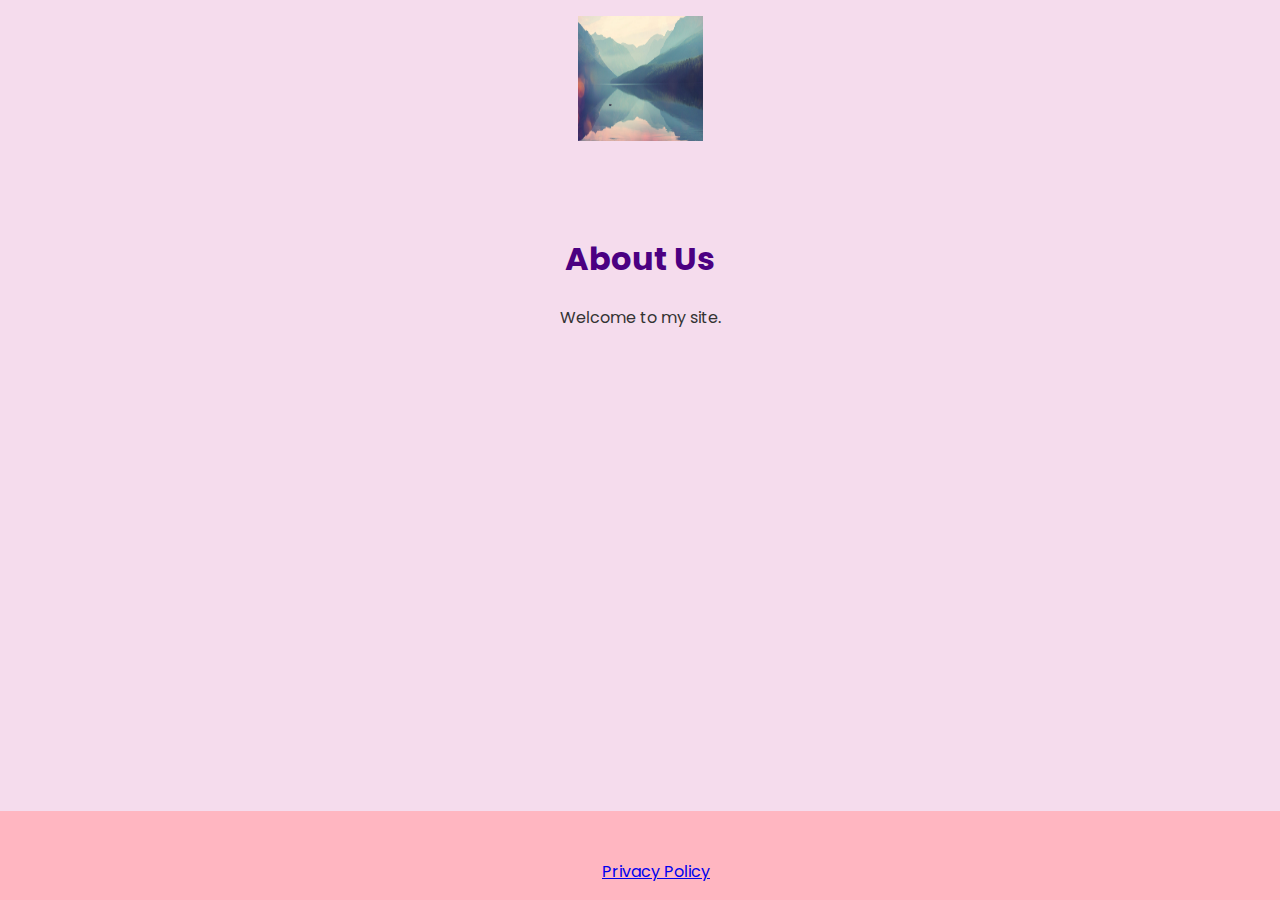
==== about.html @ f85b408f "Update about.html" ====
<!DOCTYPE html>
<html lang="en">
<head>
    <meta charset="UTF-8">
    <title>About Us</title>
    <meta name="viewport" content="width=device-width, initial-scale=1.0">
    <link href="https://fonts.googleapis.com/css2?family=Poppins:wght@400;700&display=swap" rel="stylesheet">
    <link rel="stylesheet" href="static/css/styles.css">
</head>
<body style = "margin: 0 0 0; text-align: center">

    <p id = "head_bar">

        <a href="index.html">
          <img src="static/images/mountains.jpg" width="125" height="125" alt="Mountains">
        </a>

    </p>

    <br><br>
    <body>
      <h1>About Us</h1>
      <p>Welcome to my site. </p>
        <footer>
        <p>&copy; 2024 Saileen Fernandes</p>
    </footer>
    <footer>
        <a href="privacy.html">Privacy Policy</a>
    </footer>
    <script src="script.js"></script>
    </body>
</html>
---- static/css/styles.css ----
/* General Styling */
body {
    font-family: 'Poppins', sans-serif;
    margin: 0;
    padding: 0;
    background-color: #f5dced; /* Soft pink background */
    color: #333; /* Dark gray text */
}

/* Header Styling */
header {
    background-color: #ffb6c1; /* Soft pink */
    color: white;
    text-align: center;
    padding: 1.5rem;
    box-shadow: 0px 4px 6px rgba(0, 0, 0, 0.1);
}

/* Navigation */
nav {
    margin-top: 10px;
}

nav a {
    text-decoration: none;
    color: #d1478d;
    font-weight: 600;
    margin: 0 15px;
    padding: 8px 16px;
    border-radius: 20px;
    background-color: white; /* Hot pink */
    transition: 0.3s ease-in-out;
}

nav a:hover {
    background-color: #d1478d; /* Slightly darker pink */
    color:white;
}

nav a:active {
    background-color: #f2cbee; /* Darker pink */
}

/* Main Section */
section {
    text-align: center;
    padding: 50px;
}

h1, h2 {
    color: #4B0082; /* Dark pink for headings */
}

/* Buttons */
button {
    background-color: #ff69b4;
    color: white;
    border: none;
    padding: 12px 20px;
    font-size: 16px;
    border-radius: 25px;
    cursor: pointer;
    transition: 0.3s;
}

button:hover {
    background-color: #6a0dad; /* Darker pink */
}

button:active {
    background-color: #9aa4e6; /* Darker pink */
}

/* Footer */
footer {
    text-align: center;
    background-color: #ffb6c1;
    color: white;
    padding: 1rem;
    position: fixed;
    bottom: 0;
    width: 100%;
}

/* Project Section Styling */
.projects {
    display: flex;
    justify-content: space-between;
    flex-wrap: wrap;
    gap: 20px; /* Adds spacing between the boxes */
    text-align: center;
    padding: 50px;
}

.projects h2 {
    font-size: 2rem;
    color: #4B0082; /* Dark purple for headings */
    margin-bottom: 30px;
    width: 100%;
}

.project-box {
    flex: 1 1 30%; /* This allows the project boxes to grow/shrink and fill the available space */
    margin: 15px;
    padding: 20px;
    background-color: #fff;
    border: 1px solid #ddd;
    border-radius: 10px;
    box-shadow: 0 4px 6px rgba(0, 0, 0, 0.1);
    text-align: left;
    transition: transform 0.3s ease-in-out;
    min-width: 280px; /* Ensures the boxes don't get too small on small screens */
}

.project-box:hover {
    transform: scale(1.05);
    box-shadow: 0 8px 12px rgba(0, 0, 0, 0.15);
}

.project-box h3 {
    font-size: 1.5rem;
    color: #d1478d; /* Dark pink for project titles */
}

.project-box p {
    font-size: 1rem;
    color: #333;
    margin-bottom: 20px;
}

.project-box a {
    font-size: 1rem;
    color: #ff69b4; /* Hot pink link */
    text-decoration: none;
    border: 2px solid #ff69b4;
    padding: 8px 16px;
    border-radius: 5px;
    transition: 0.3s ease;
}

.project-box a:hover {
    background-color: #d1478d;
    color: white;
    border-color: #d1478d;
}

/* Dark Mode */
.dark-mode {
    background-color: #121212;
    color: #e0e0e0;
}

.dark-mode header {
    background-color: #333;
}

.dark-mode nav a {
    background-color: #444;
    color: white;
}

.dark-mode nav a:hover {
    background-color: #555;
}

.dark-mode .project-box {
    background-color: #222;
    border-color: #444;
}

.dark-mode .project-box h3 {
    color: #ff69b4;
}

.dark-mode .project-box a {
    color: #ff69b4;
    border-color: #ff69b4;
}

.dark-mode .project-box a:hover {
    background-color: #d1478d;
    color: white;
}

.dark-mode footer {
    background-color: #333;
}

.dark-mode .project-box p {
    color: #e0e0e0;
}

/* Responsive adjustment */
@media screen and (max-width: 768px) {
    .project-box {
        flex: 1 1 100%; /* On smaller screens, each box will take 100% width */
        margin: 10px 0;
    }
}
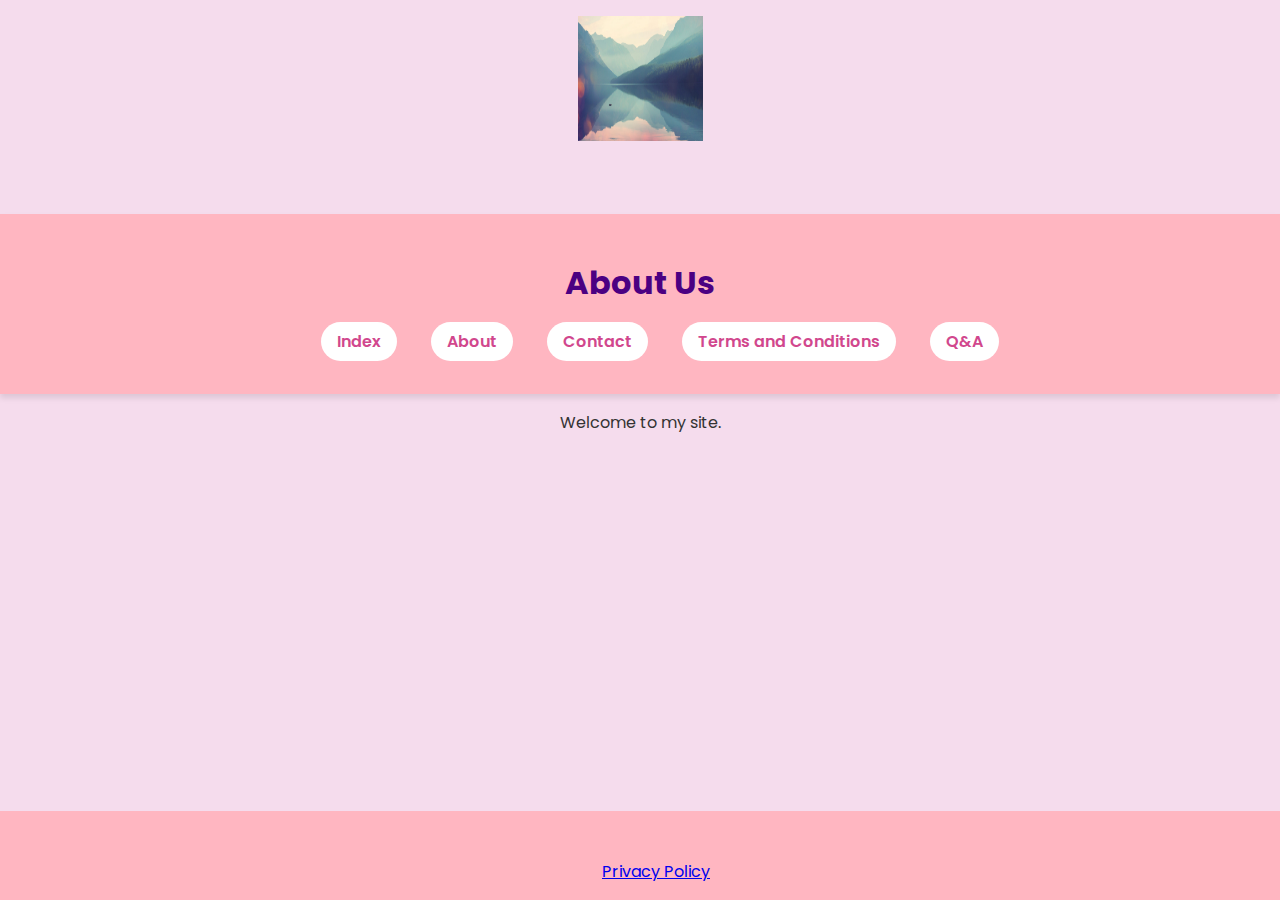
==== commit 3a3ee724: "Update about.html" ====
--- a/about.html
+++ b/about.html
@@ -19,7 +19,19 @@
 
     <br><br>
     <body>
-      <h1>About Us</h1>
+    <header>
+        <h1>About Us</h1>
+        <nav>
+            <ul>
+                <a href="index.html">Index</a>
+                <a href="about.html">About</a>
+                <a href="contact.html">Contact</a>
+                <a href="terms.html">Terms and Conditions</a>
+                <a href="questions-answers.html">Q&A</a>
+            </ul>
+        </nav>
+    </header>
+      
       <p>Welcome to my site. </p>
         <footer>
         <p>&copy; 2024 Saileen Fernandes</p>
--- a/static/css/styles.css
+++ b/static/css/styles.css
@@ -50,6 +50,33 @@
 h1, h2 {
     color: #4B0082; /* Dark pink for headings */
 }
+
+/* Light Mode Links */
+a {
+    color: #0000EE; /* Default blue */
+}
+
+a:hover {
+    color: #FF0000; /* Red */
+}
+
+a:visited {
+    color: #800080; /* Purple */
+}
+
+/* Dark Mode Links */
+.dark-mode a {
+    color: #8ab4f8; /* Light blue */
+}
+
+.dark-mode a:hover {
+    color: #ff7675; /* Soft red */
+}
+
+.dark-mode a:visited {
+    color: #a479d9; /* Soft purple */
+}
+
 
 /* Buttons */
 button {
@@ -155,12 +182,16 @@
 }
 
 .dark-mode nav a {
-    background-color: #444;
+    background-color: #6a0dad;;
     color: white;
 }
 
 .dark-mode nav a:hover {
-    background-color: #555;
+    background-color: #8a2be2;
+}
+
+.dark-mode nav a:active {
+     background-color: #eb7fd3; /* Darker pink */
 }
 
 .dark-mode .project-box {
@@ -188,6 +219,21 @@
 
 .dark-mode .project-box p {
     color: #e0e0e0;
+}
+.dark-mode h1, .dark-mode h2 {
+    color: #b19cd9; /* Light pink or white to contrast with dark background */
+}
+
+.dark-mode a {
+    color: #62b6f9; /* Light blue */
+}
+
+.dark-mode a:hover {
+    color: #00b4d8; /* Cyan */
+}
+
+.dark-mode a:visited {
+    color: #b892ff; /* Light purple */
 }
 
 /* Responsive adjustment */
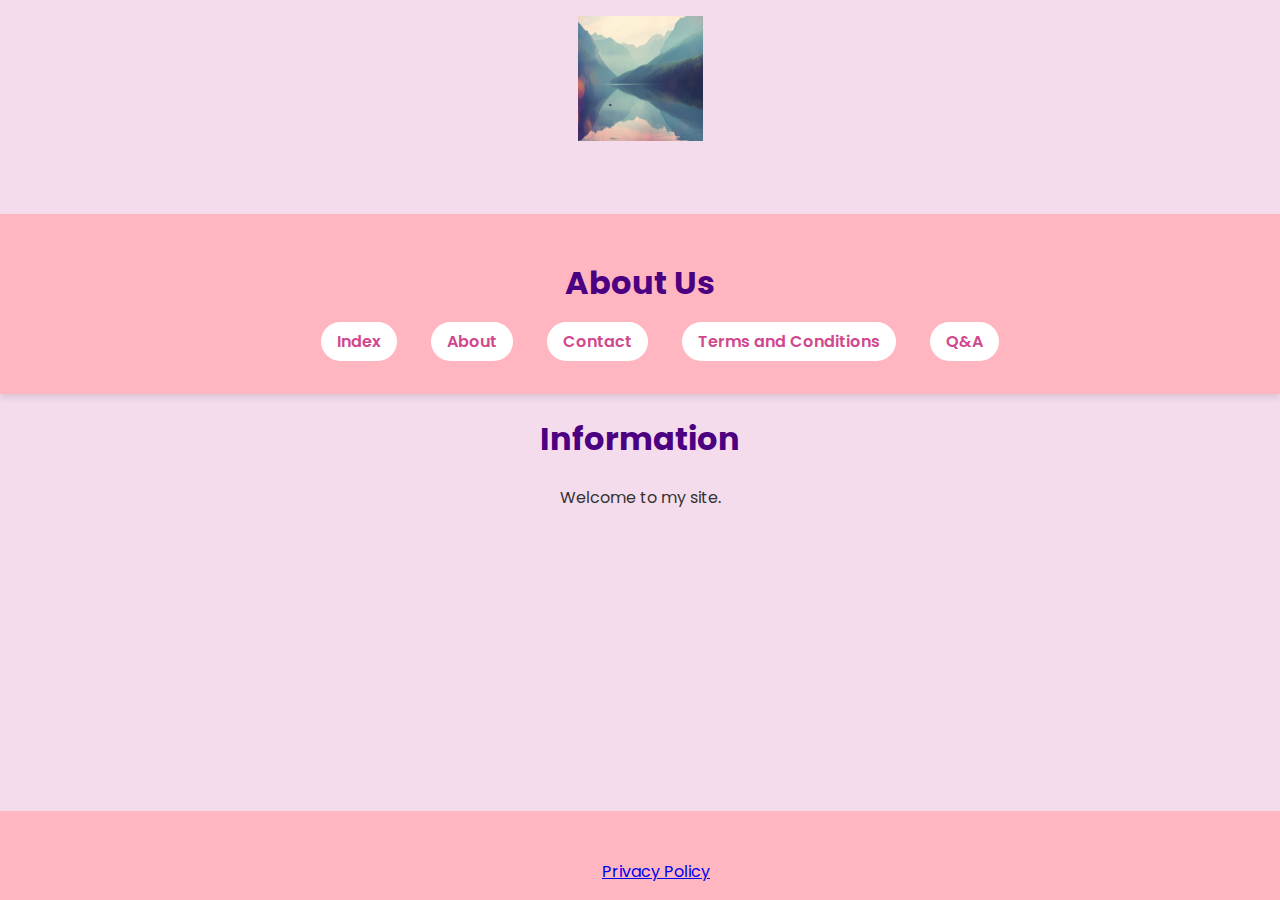
==== commit 6b992224: "Update about.html" ====
--- a/about.html
+++ b/about.html
@@ -31,7 +31,7 @@
             </ul>
         </nav>
     </header>
-      
+      <h1>Information</h1>
       <p>Welcome to my site. </p>
         <footer>
         <p>&copy; 2024 Saileen Fernandes</p>
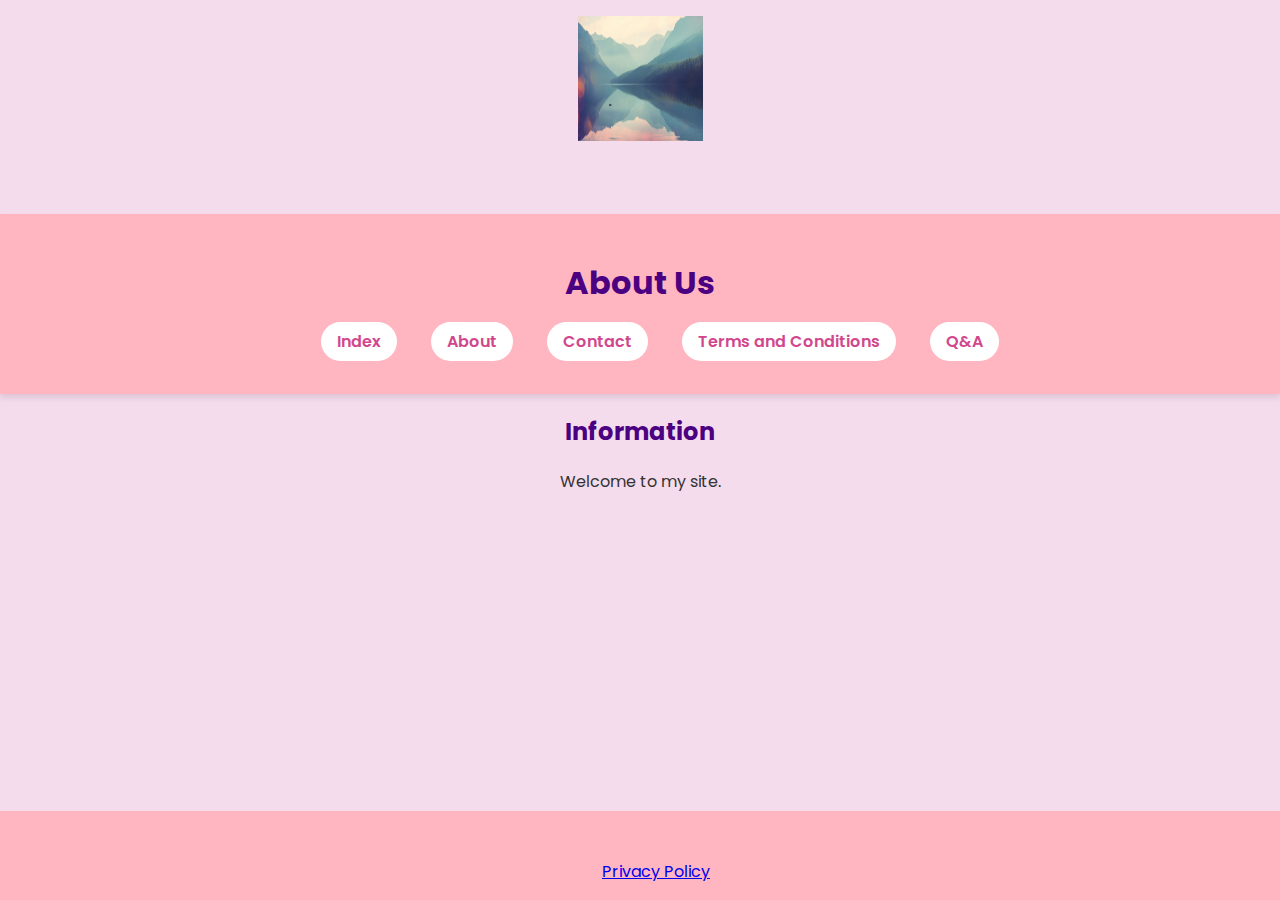
==== commit e46d24fe: "Update about.html" ====
--- a/about.html
+++ b/about.html
@@ -31,7 +31,7 @@
             </ul>
         </nav>
     </header>
-      <h1>Information</h1>
+      <h2>Information</h2>
       <p>Welcome to my site. </p>
         <footer>
         <p>&copy; 2024 Saileen Fernandes</p>
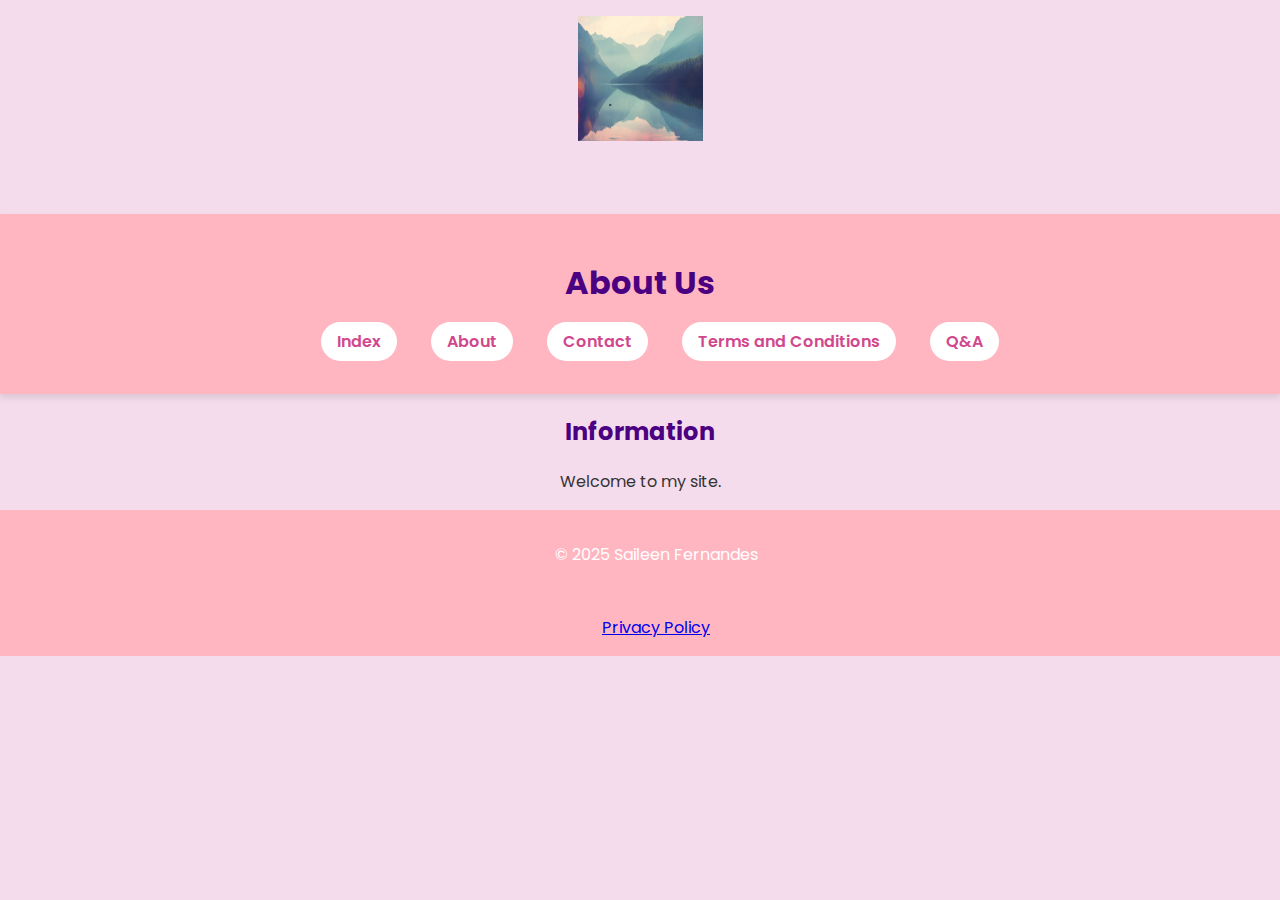
==== commit 0996fe05: "Update about.html" ====
--- a/about.html
+++ b/about.html
@@ -34,7 +34,7 @@
       <h2>Information</h2>
       <p>Welcome to my site. </p>
         <footer>
-        <p>&copy; 2024 Saileen Fernandes</p>
+        <p>&copy; 2025 Saileen Fernandes</p>
     </footer>
     <footer>
         <a href="privacy.html">Privacy Policy</a>
--- a/static/css/styles.css
+++ b/static/css/styles.css
@@ -3,6 +3,7 @@
     font-family: 'Poppins', sans-serif;
     margin: 0;
     padding: 0;
+    padding-bottom: 100px; 
     background-color: #f5dced; /* Soft pink background */
     color: #333; /* Dark gray text */
 }
@@ -104,8 +105,8 @@
     background-color: #ffb6c1;
     color: white;
     padding: 1rem;
-    position: fixed;
-    bottom: 0;
+    position: relative;
+    bottom: auto;
     width: 100%;
 }
 
@@ -171,6 +172,91 @@
     border-color: #d1478d;
 }
 
+#skills ul {
+    list-style-position: inside; /* Ensures bullets stay with text */
+    display: inline-block; /* Makes the list respect centering */
+    text-align: left; /* Keeps text aligned properly */
+    padding: 0;
+}
+
+#skills {
+    text-align: center; /* Keeps section title centered */
+}
+
+/* Center the form and improve styling */
+#contact-form {
+    max-width: 600px;
+    margin: 30px auto;
+    padding: 20px;
+    background: #ffffff;
+    border-radius: 10px;
+    box-shadow: 0 4px 10px rgba(0, 0, 0, 0.1);
+    text-align: left;
+}
+
+/* Style the form labels */
+#contact-form label {
+    font-weight: bold;
+    display: block;
+    margin-bottom: 5px;
+    color: #333;
+}
+
+/* Style the input fields */
+#contact-form input,
+#contact-form textarea {
+    width: 100%;
+    max-width: 450px;
+    padding: 12px;
+    margin-bottom: 15px;
+    border: 1px solid #ccc;
+    border-radius: 5px;
+    font-size: 16px;
+    background: #f9f9f9;
+    transition: 0.3s ease-in-out;
+}
+
+/* Make textarea slightly larger than input fields */
+#contact-form textarea {
+    height: 120px; /* More space for messages */
+    resize: vertical; /* Allows resizing */
+}
+
+/* Add focus effect on inputs */
+#contact-form input:focus,
+#contact-form textarea:focus {
+    border-color: #d1478d;
+    background: #fff;
+    outline: none;
+}
+
+/* Style the send button */
+#contact-form button {
+    width: 50%;
+    max-width: 250px;
+    padding: 12px;
+    background: #d1478d;
+    color: white;
+    border: none;
+    border-radius: 5px;
+    font-size: 18px;
+    cursor: pointer;
+    transition: background 0.3s ease-in-out;
+}
+
+/* Button hover effect */
+#contact-form button:hover {
+    background: #b13570;
+}
+
+/* Response message styling */
+#response-message {
+    text-align: center;
+    margin-top: 10px;
+    font-size: 16px;
+}
+
+
 /* Dark Mode */
 .dark-mode {
     background-color: #121212;
@@ -182,8 +268,8 @@
 }
 
 .dark-mode nav a {
-    background-color: #6a0dad;;
-    color: white;
+    background-color: #6a0dad;
+    color: white !important;
 }
 
 .dark-mode nav a:hover {
@@ -225,15 +311,15 @@
 }
 
 .dark-mode a {
-    color: #62b6f9; /* Light blue */
+    color: #2594f5; /* Light blue */
 }
 
 .dark-mode a:hover {
-    color: #00b4d8; /* Cyan */
+    color: #6edbff; /* Cyan */
 }
 
 .dark-mode a:visited {
-    color: #b892ff; /* Light purple */
+    color: #b19cd9; /* Light purple */
 }
 
 /* Responsive adjustment */
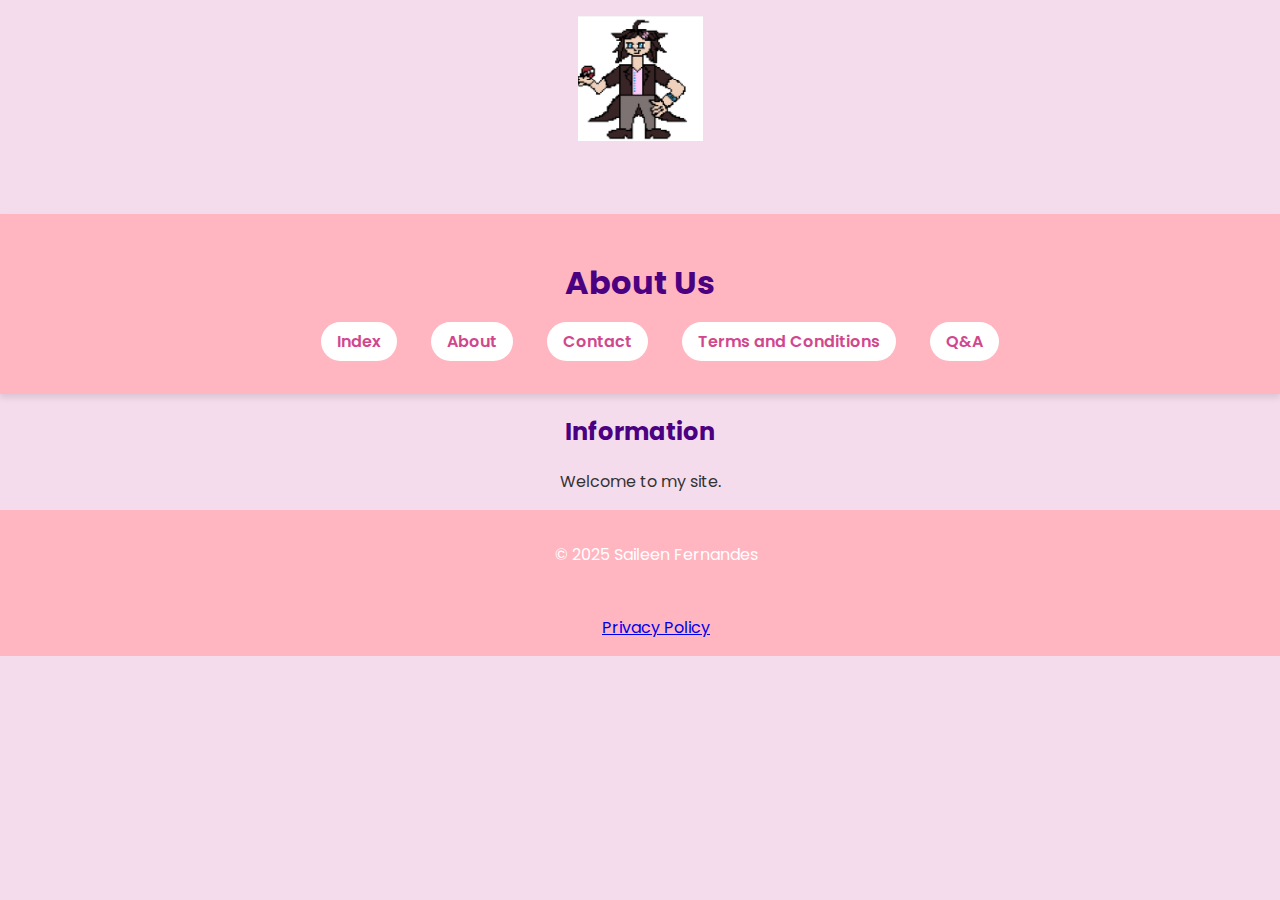
==== commit 53478766: "Update about.html" ====
--- a/about.html
+++ b/about.html
@@ -12,7 +12,7 @@
     <p id = "head_bar">
 
         <a href="index.html">
-          <img src="static/images/mountains.jpg" width="125" height="125" alt="Mountains">
+          <img src="static/images/Theodore Pixel Art.jpeg" width="125" height="125" alt="Theodore Fairin">
         </a>
 
     </p>
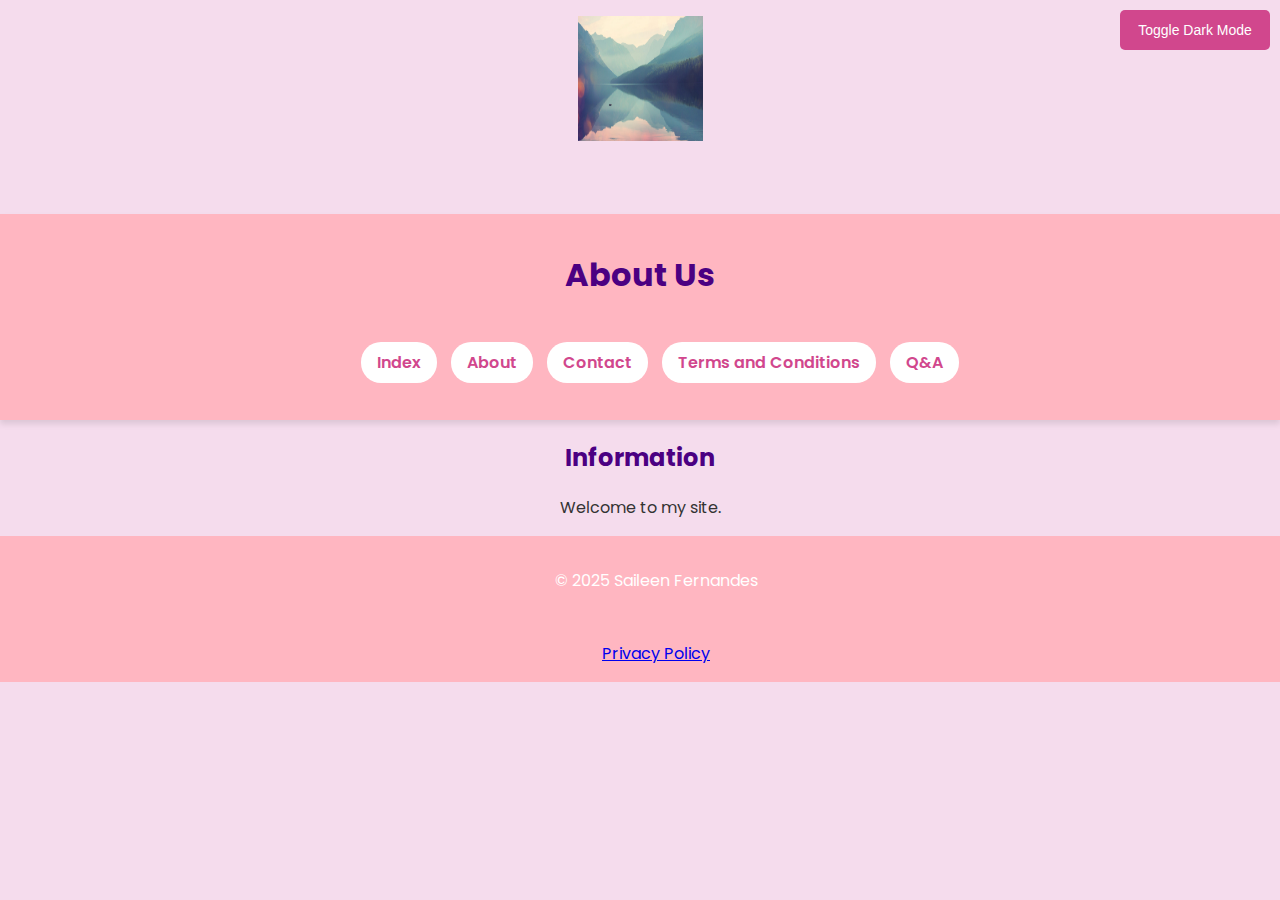
==== commit 82036be1: "Update about.html" ====
--- a/about.html
+++ b/about.html
@@ -11,8 +11,8 @@
 
     <p id = "head_bar">
 
-        <a href="index.html">
-          <img src="static/images/Theodore Pixel Art.jpeg" width="125" height="125" alt="Theodore Fairin">
+        <a href="theodore-fairin.html">
+          <img src="static/images/mountains.jpg" width="125" height="125" alt="Mountains">
         </a>
 
     </p>
--- a/static/css/styles.css
+++ b/static/css/styles.css
@@ -19,18 +19,23 @@
 
 /* Navigation */
 nav {
+    display: flex;
+    justify-content: center;
+    align-items: center;
+    flex-wrap: wrap;
     margin-top: 10px;
+    gap: 15px;
 }
 
 nav a {
     text-decoration: none;
     color: #d1478d;
     font-weight: 600;
-    margin: 0 15px;
     padding: 8px 16px;
     border-radius: 20px;
-    background-color: white; /* Hot pink */
+    background-color: white;
     transition: 0.3s ease-in-out;
+    white-space: nowrap;
 }
 
 nav a:hover {
@@ -182,6 +187,24 @@
 #skills {
     text-align: center; /* Keeps section title centered */
 }
+
+#core-values {
+    text-align: center; /* Centers the section title */
+}
+
+#core-values ul {
+    display: inline-block; /* Allows the list to be centered */
+    text-align: left; /* Keeps text properly aligned */
+    list-style: none; /* Removes default bullets */
+    padding: 0;
+}
+
+#core-values ul li::before {
+    content: "• "; /* Adds custom bullet */
+    color: #333; /* Bullet color */
+    font-weight: bold;
+}
+
 
 /* Center the form and improve styling */
 #contact-form {
@@ -329,3 +352,61 @@
         margin: 10px 0;
     }
 }
+
+    /* Adjust general section padding */
+    section {
+        padding: 20px;
+    }
+
+    /* Make navigation links stack instead of inline */
+   nav {
+        flex-direction: row; /* Ensure horizontal layout */
+        flex-wrap: wrap;
+        justify-content: center;
+        align-items: center;
+    }
+
+    nav a {
+        display: inline-block; /* Changed from block to inline-block */
+        margin: 5px; /* Reduced margin */
+        width: auto; /* Remove fixed width */
+        text-align: center;
+    }
+    /* Adjust header size for smaller screens */
+    header {
+        padding: 1rem;
+    }
+
+    /* Ensure contact form fits smaller screens */
+    #contact-form {
+        max-width: 95%; /* Make form nearly full width */
+        margin: 20px auto; /* Reduced vertical margin */
+        padding: 15px; /* Slightly reduced padding */
+    }
+
+    #contact-form input,
+    #contact-form textarea {
+        max-width: 100%; /* Full width of the form */
+        width: 80%;
+        padding: 10px; /* Slightly smaller padding */
+        font-size: 14px; /* Reduced font size for mobile */
+    }
+
+    #contact-form textarea {
+        height: 100px; /* Slightly shorter textarea */
+    }
+
+    #contact-form button {
+        width: 80%; /* Full width button */
+        max-width: 100%;
+        padding: 10px;
+        font-size: 16px;
+    }
+
+
+    /* Adjust button width for better tapping experience */
+    button {
+        width: 100%;
+        font-size: 14px;
+    }
+}
